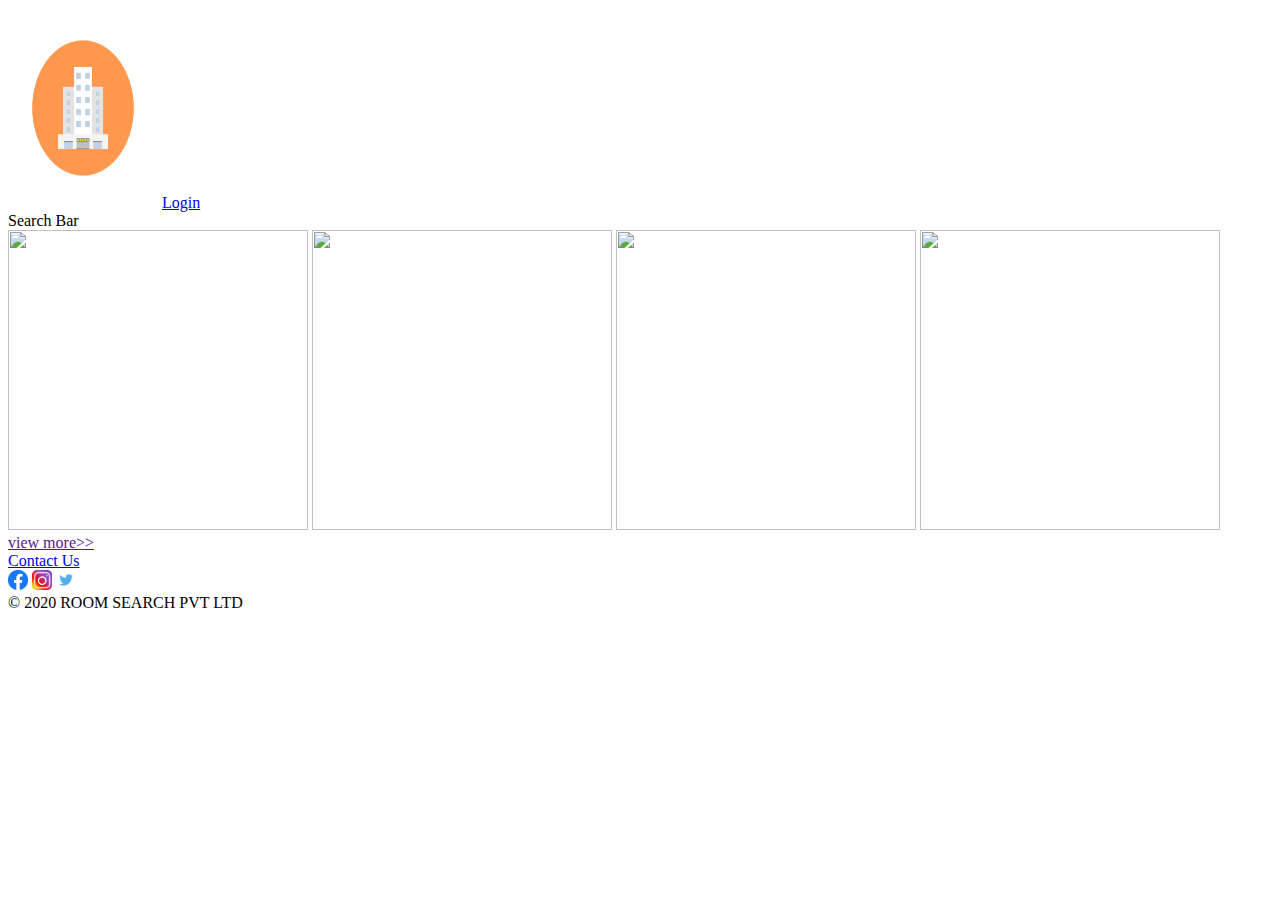
==== index.html @ 1839f8f5 "Checkpoint 2" ====
<!DOCTYPE html>
<html lang="en" dir="ltr">
  <head>
    <meta charset="utf-8">
    <title></title>
    <link rel="stylesheet" href="styles/index.css">
    
  </head>
  <body>
    <div class="maindiv">
        <div class="HeaderDiv">
            <img src="assests/images/logo.png" alt="logo">
            
            <a href="login.html">Login</a>

        </div>



        <div class="ContentDiv">
        
        <span>Search Bar</span>
        <div class="imgs">
            <a href="list.html"><img src="https://media-cdn.tripadvisor.com/media/photo-s/15/33/fe/a2/new-delhi.jpg" alt="" class="m"></a>
            <img src="https://media-cdn.tripadvisor.com/media/photo-s/15/4d/46/b8/chennai-madras.jpg" alt="" class="m">
            <img src="https://media-cdn.tripadvisor.com/media/photo-s/0f/98/f7/df/charminar.jpg" alt="" class="m">
            <img src="https://media-cdn.tripadvisor.com/media/photo-s/15/33/fe/ac/kolkata-calcutta.jpg" alt="" class="m">
        </div>
        <a href=""><span>view more>></span></a>
        </div>




        <div class="FooterDiv">
            <footer>
                <a href="contact.html">Contact Us</a><br>
                <a href="https://www.facebook.com/"><img src="assests/images/facebook.png" alt="facebookimage" class="sm"></a>
                <a href="https://twitter.com/"><img src="assests/images/instagram.png" alt="instaimage" class="sm"></a>
                <a href="https://www.instagram.com"><img src="assests/images/twitter.png" alt="twitterimage" class="sm"></a>
                <br><span>© 2020 ROOM SEARCH PVT LTD</span>
            </footer>

        </div>
    </div>
  </body>
</html>
---- styles/index.css ----
.HeaderDiv img{
    width: 150px;
    height: 200px;
}
.m{
    width: 300px;
    height: 300px;
}
.FooterDiv .sm{
    height: 20px;
    width: 20px;
}
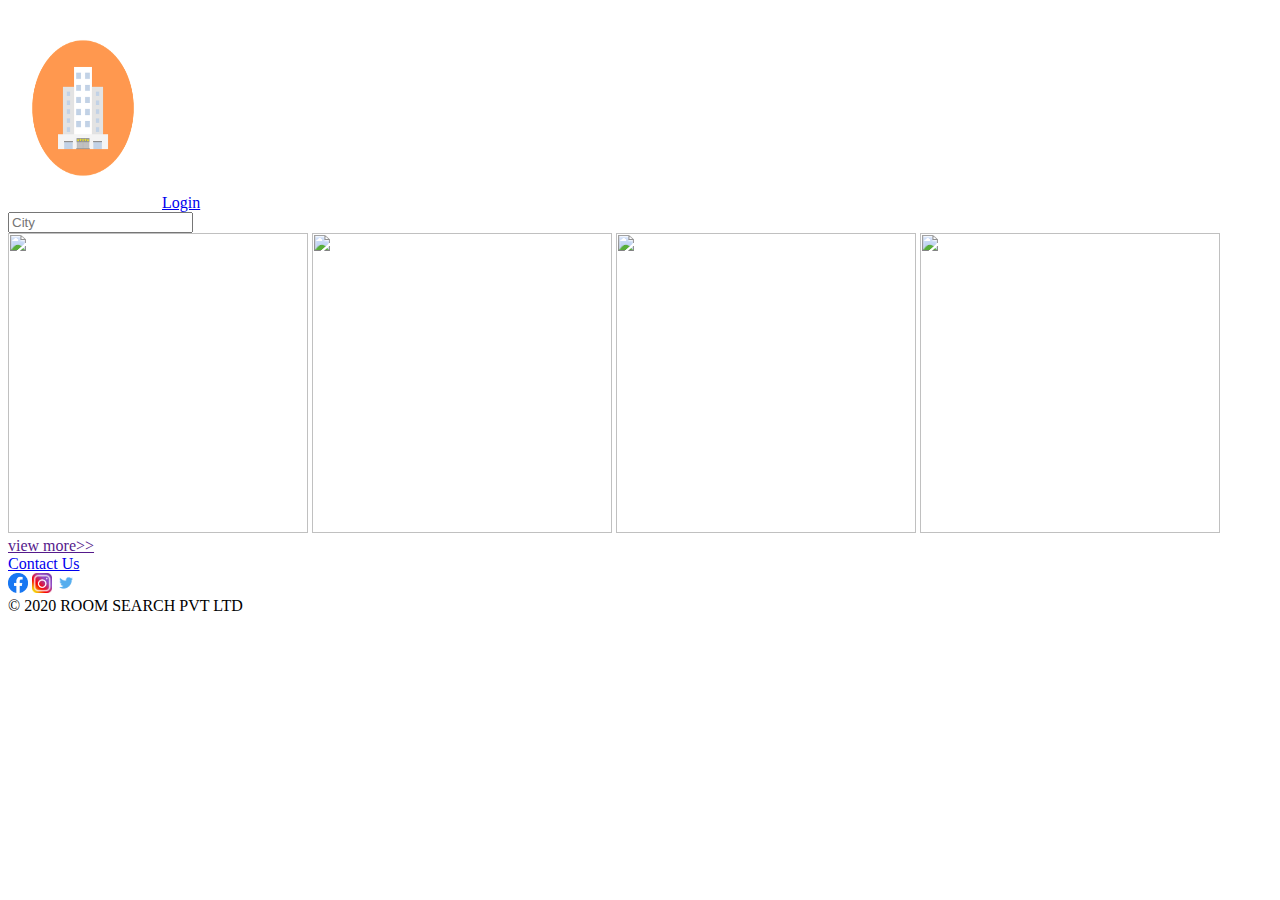
==== commit 5611ae08: "Checkpoint 3" ====
--- a/index.html
+++ b/index.html
@@ -19,7 +19,11 @@
 
         <div class="ContentDiv">
         
-        <span>Search Bar</span>
+        <span>
+            <form action="">
+                <input type="text" name="" id="" placeholder="City">
+            </form>
+        </span>
         <div class="imgs">
             <a href="list.html"><img src="https://media-cdn.tripadvisor.com/media/photo-s/15/33/fe/a2/new-delhi.jpg" alt="" class="m"></a>
             <img src="https://media-cdn.tripadvisor.com/media/photo-s/15/4d/46/b8/chennai-madras.jpg" alt="" class="m">
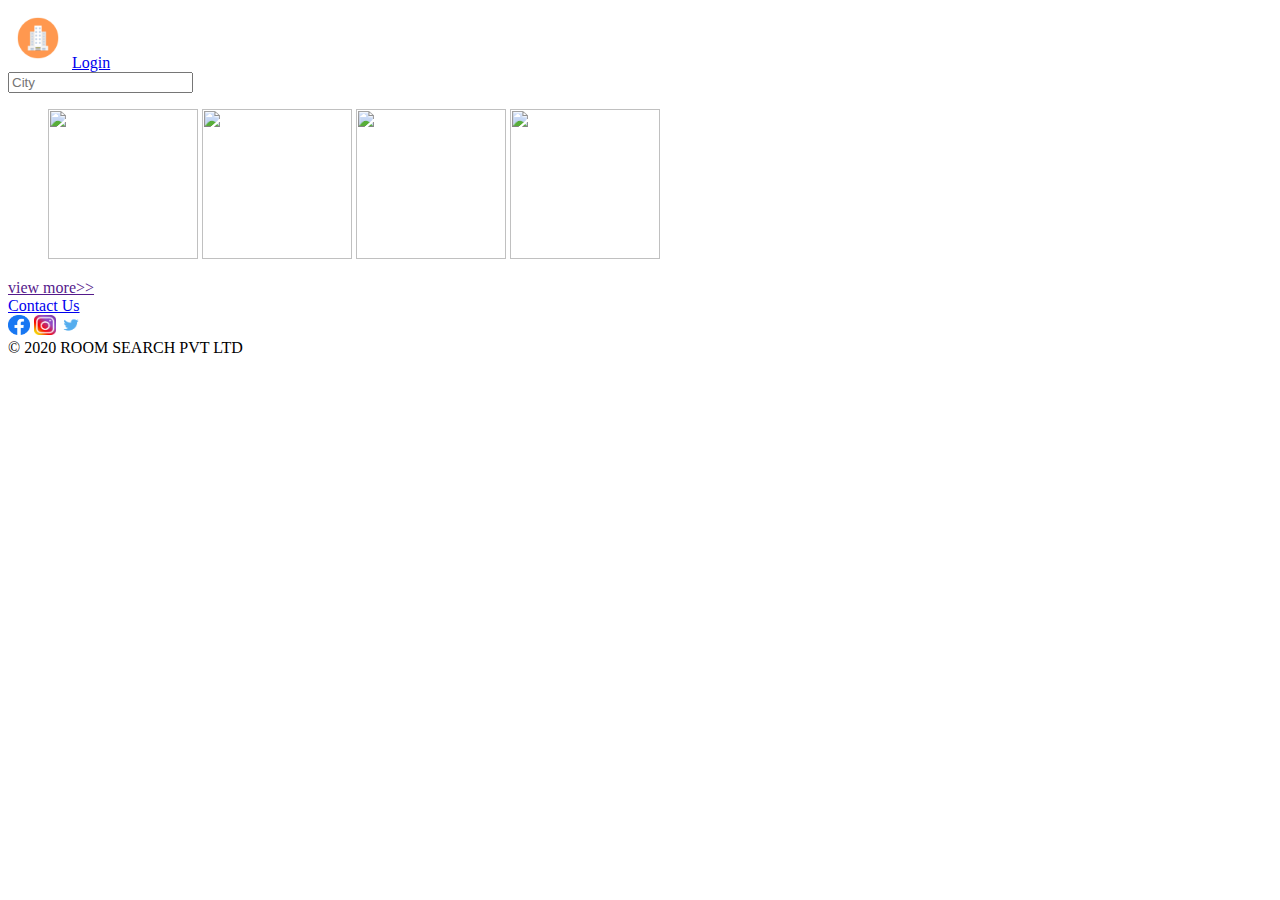
==== commit c27268a9: "Checkpoint 4" ====
--- a/index.html
+++ b/index.html
@@ -9,9 +9,11 @@
   <body>
     <div class="maindiv">
         <div class="HeaderDiv">
+            <header>
             <img src="assests/images/logo.png" alt="logo">
             
             <a href="login.html">Login</a>
+        </header>
 
         </div>
 
@@ -25,10 +27,12 @@
             </form>
         </span>
         <div class="imgs">
+            <figure>
             <a href="list.html"><img src="https://media-cdn.tripadvisor.com/media/photo-s/15/33/fe/a2/new-delhi.jpg" alt="" class="m"></a>
             <img src="https://media-cdn.tripadvisor.com/media/photo-s/15/4d/46/b8/chennai-madras.jpg" alt="" class="m">
             <img src="https://media-cdn.tripadvisor.com/media/photo-s/0f/98/f7/df/charminar.jpg" alt="" class="m">
             <img src="https://media-cdn.tripadvisor.com/media/photo-s/15/33/fe/ac/kolkata-calcutta.jpg" alt="" class="m">
+        </figure>
         </div>
         <a href=""><span>view more>></span></a>
         </div>
@@ -38,11 +42,13 @@
 
         <div class="FooterDiv">
             <footer>
+                
                 <a href="contact.html">Contact Us</a><br>
                 <a href="https://www.facebook.com/"><img src="assests/images/facebook.png" alt="facebookimage" class="sm"></a>
                 <a href="https://twitter.com/"><img src="assests/images/instagram.png" alt="instaimage" class="sm"></a>
                 <a href="https://www.instagram.com"><img src="assests/images/twitter.png" alt="twitterimage" class="sm"></a>
                 <br><span>© 2020 ROOM SEARCH PVT LTD</span>
+            
             </footer>
 
         </div>
--- a/styles/index.css
+++ b/styles/index.css
@@ -1,12 +1,20 @@
 .HeaderDiv img{
-    width: 150px;
-    height: 200px;
+    width: 60px;
+    height: 60px;
 }
 .m{
-    width: 300px;
-    height: 300px;
+    width: 150px;
+    height: 150px;
 }
 .FooterDiv .sm{
     height: 20px;
-    width: 20px;
+    width: 22px;
+}
+body{
+    width: 100%;
+    height: 100%;
+}
+.maindiv{
+    width: 100%;
+    height: 100%;
 }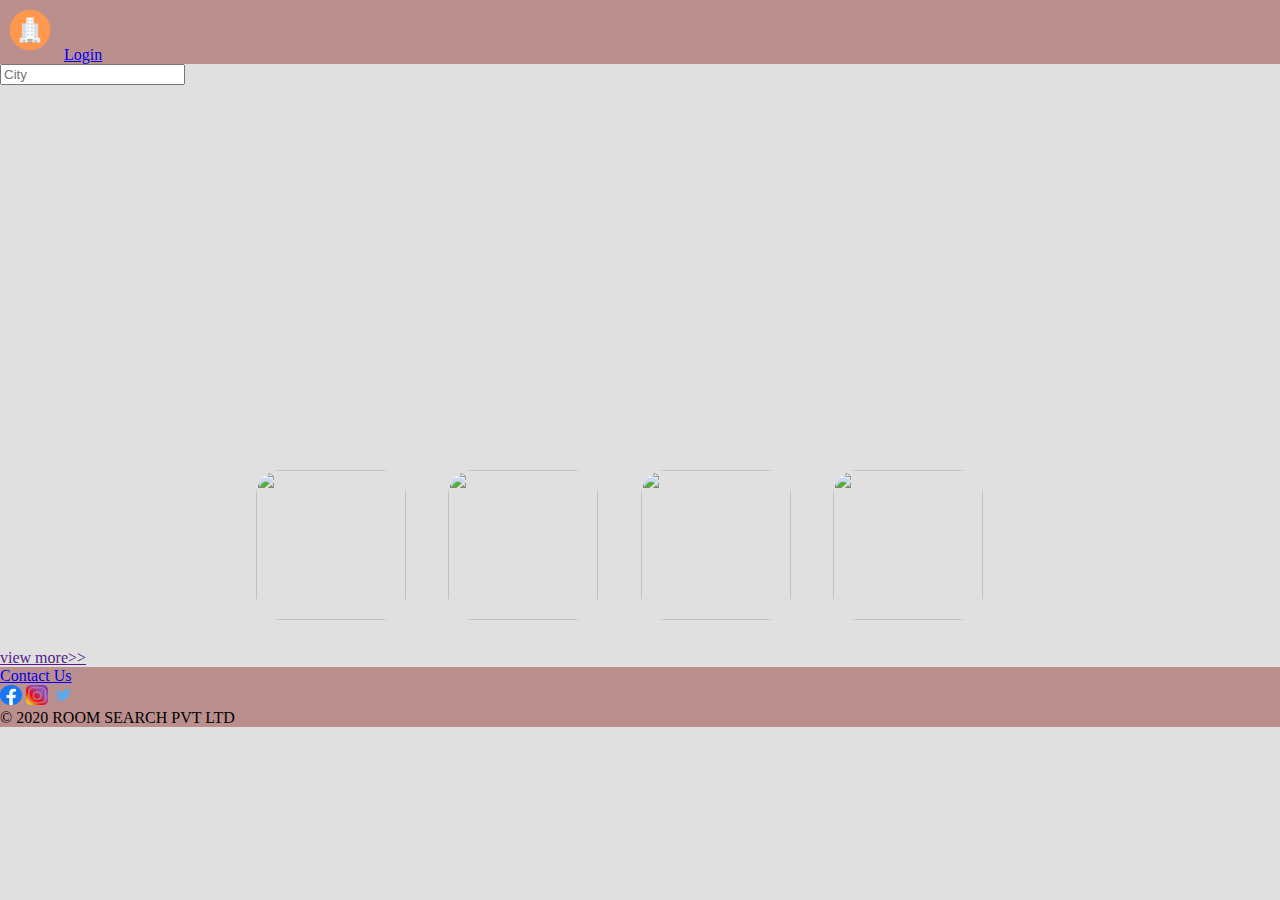
==== commit 4ee203ba: "Checkpoint 5" ====
--- a/index.html
+++ b/index.html
@@ -8,31 +8,34 @@
   </head>
   <body>
     <div class="maindiv">
+        <header>
         <div class="HeaderDiv">
-            <header>
+            
             <img src="assests/images/logo.png" alt="logo">
             
             <a href="login.html">Login</a>
-        </header>
+        
 
         </div>
+    </header>
 
 
 
         <div class="ContentDiv">
-        
+        <section class="back">
         <span>
             <form action="">
-                <input type="text" name="" id="" placeholder="City">
+                <input type="search" name="" id="" placeholder="City">
             </form>
         </span>
+    </section>
         <div class="imgs">
-            <figure>
+            
             <a href="list.html"><img src="https://media-cdn.tripadvisor.com/media/photo-s/15/33/fe/a2/new-delhi.jpg" alt="" class="m"></a>
             <img src="https://media-cdn.tripadvisor.com/media/photo-s/15/4d/46/b8/chennai-madras.jpg" alt="" class="m">
             <img src="https://media-cdn.tripadvisor.com/media/photo-s/0f/98/f7/df/charminar.jpg" alt="" class="m">
             <img src="https://media-cdn.tripadvisor.com/media/photo-s/15/33/fe/ac/kolkata-calcutta.jpg" alt="" class="m">
-        </figure>
+        
         </div>
         <a href=""><span>view more>></span></a>
         </div>
--- a/styles/index.css
+++ b/styles/index.css
@@ -5,6 +5,13 @@
 .m{
     width: 150px;
     height: 150px;
+    /* padding-right: 5%; */
+    border-radius: 25px;
+    /* border-bottom-right-radius: 70px;
+    border-top-right-radius: 70px; */
+    margin-right: 5%;
+
+    
 }
 .FooterDiv .sm{
     height: 20px;
@@ -13,8 +20,32 @@
 body{
     width: 100%;
     height: 100%;
+    margin: 0px;
+    background-color:  #e0e0e0;
 }
 .maindiv{
     width: 100%;
     height: 100%;
+}
+header{
+    background-color: rosybrown;
+}
+footer{
+    background-color: rosybrown;
+}
+.back{
+    background-image: url("https://media-cdn.tripadvisor.com/media/photo-o/14/10/2e/af/india.jpg");
+    height: 380px;
+    background-repeat: no-repeat;
+    background-size: cover;
+    background-position: center;
+}
+/* .imgs{
+    margin-top: 2%;
+    margin-left: 20%;
+    margin-right: 15%;
+} */
+.imgs{
+    /* height: 300px; */
+    margin: 2% 20%;
 }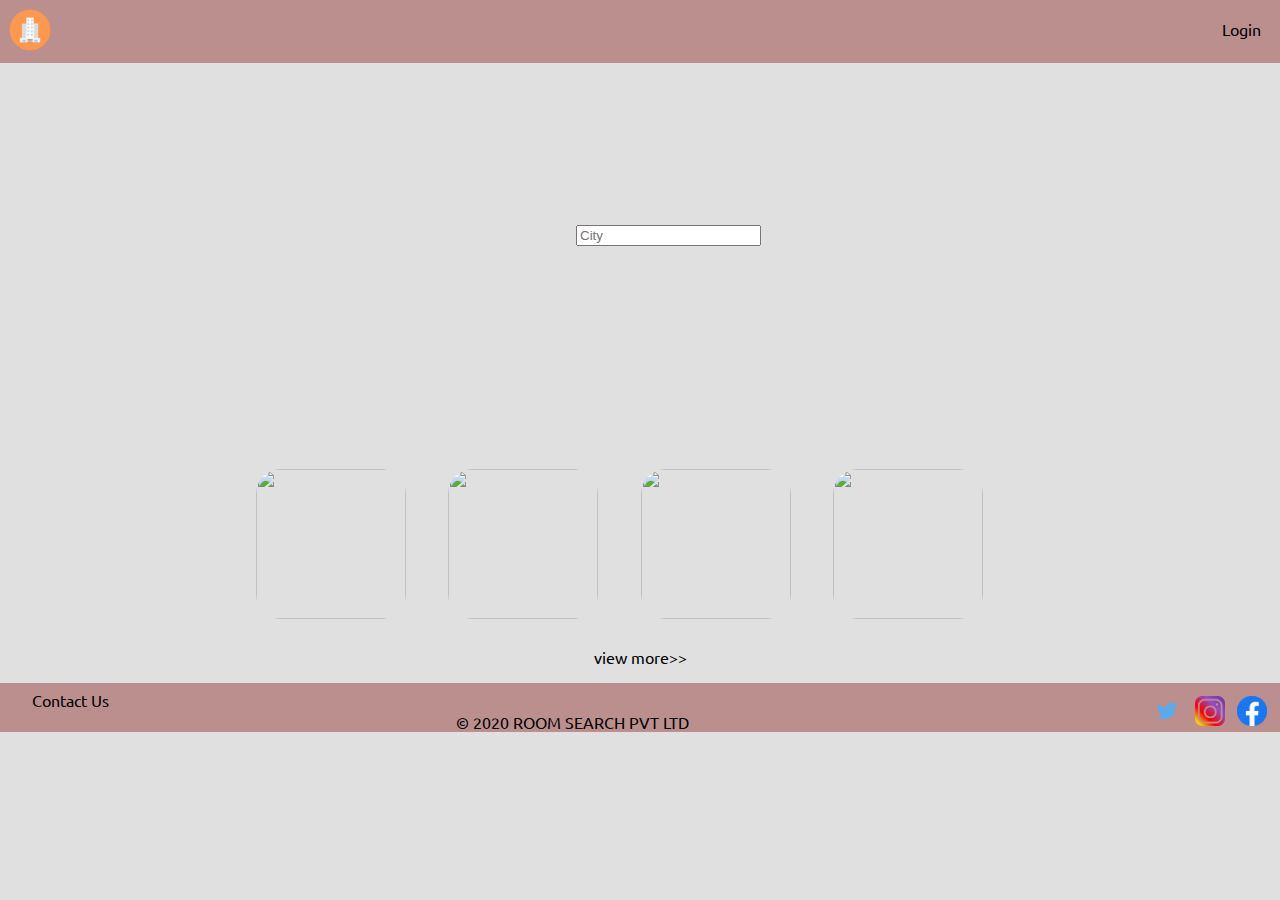
==== commit 0c795a28: "Checkpoint 6" ====
--- a/index.html
+++ b/index.html
@@ -4,6 +4,9 @@
     <meta charset="utf-8">
     <title></title>
     <link rel="stylesheet" href="styles/index.css">
+    <link href="https://fonts.googleapis.com/css2?family=Ubuntu&display=swap" rel="stylesheet">
+    <!-- CSS only -->
+<link href="https://cdn.jsdelivr.net/npm/bootstrap@5.2.0-beta1/dist/css/bootstrap.min.css" rel="stylesheet" integrity="sha384-0evHe/X+R7YkIZDRvuzKMRqM+OrBnVFBL6DOitfPri4tjfHxaWutUpFmBp4vmVor" crossorigin="anonymous">
     
   </head>
   <body>
@@ -23,11 +26,13 @@
 
         <div class="ContentDiv">
         <section class="back">
-        <span>
+        <div class="fo">
             <form action="">
-                <input type="search" name="" id="" placeholder="City">
+                <!-- <input type="search" name="" id="" placeholder="City"> -->
+                <input type="email" class="form-control" id="exampleFormControlInput1" placeholder="City">
+
             </form>
-        </span>
+        </div>
     </section>
         <div class="imgs">
             
@@ -37,7 +42,7 @@
             <img src="https://media-cdn.tripadvisor.com/media/photo-s/15/33/fe/ac/kolkata-calcutta.jpg" alt="" class="m">
         
         </div>
-        <a href=""><span>view more>></span></a>
+        <p class="view"><a href="">view more>></a></p>
         </div>
 
 
@@ -45,12 +50,15 @@
 
         <div class="FooterDiv">
             <footer>
+                <div class="smi">
                 
-                <a href="contact.html">Contact Us</a><br>
+                <a href="contact.html" class="contact">Contact Us</a>
+                
                 <a href="https://www.facebook.com/"><img src="assests/images/facebook.png" alt="facebookimage" class="sm"></a>
                 <a href="https://twitter.com/"><img src="assests/images/instagram.png" alt="instaimage" class="sm"></a>
                 <a href="https://www.instagram.com"><img src="assests/images/twitter.png" alt="twitterimage" class="sm"></a>
-                <br><span>© 2020 ROOM SEARCH PVT LTD</span>
+            </div>
+                <p class="reg">© 2020 ROOM SEARCH PVT LTD</p>
             
             </footer>
 
--- a/styles/index.css
+++ b/styles/index.css
@@ -1,6 +1,16 @@
 .HeaderDiv img{
     width: 60px;
     height: 60px;
+    /* float: right; */
+}
+/* .HeaderDiv{
+    position: fixed;
+} */
+.HeaderDiv a{
+    float: right;
+    padding: 1.5%;
+    text-decoration: none;
+    color: black;
 }
 .m{
     width: 150px;
@@ -14,14 +24,20 @@
     
 }
 .FooterDiv .sm{
-    height: 20px;
-    width: 22px;
+    height: 30px;
+    width: 30px;
+    float: right;
+    display: grid;
+    padding: 0.5%;
+    /* flex-direction: row-reverse; */
+    
 }
 body{
     width: 100%;
     height: 100%;
     margin: 0px;
     background-color:  #e0e0e0;
+    font-family:  'Ubuntu', sans-serif;
 }
 .maindiv{
     width: 100%;
@@ -29,9 +45,14 @@
 }
 header{
     background-color: rosybrown;
+    /* position: fixed; */
+    width: 407;
+    height: 60;
 }
 footer{
     background-color: rosybrown;
+    /* position: fixed; */
+    height: 7%;
 }
 .back{
     background-image: url("https://media-cdn.tripadvisor.com/media/photo-o/14/10/2e/af/india.jpg");
@@ -39,13 +60,67 @@
     background-repeat: no-repeat;
     background-size: cover;
     background-position: center;
+    position: relative;
 }
-/* .imgs{
+.imgs{
     margin-top: 2%;
     margin-left: 20%;
     margin-right: 15%;
-} */
+    position: static;
+}
 .imgs{
     /* height: 300px; */
     margin: 2% 20%;
-}+}
+.reg{
+    text-align: center;
+}
+.contact{
+    margin-left: 2%;
+    text-decoration: none;
+    color: black;
+    position:absolute;
+    
+}
+.FooterDiv .smi{
+    padding: 0.5%;
+}
+.FooterDiv{
+    position: static;
+}
+.view{
+    text-decoration: none;
+    color: black;
+    text-align: center;
+    
+}
+.view a{
+    text-decoration: none;
+    color: black;
+}
+.fo{
+    position: absolute;
+    margin-left: 45%;
+    margin-top: 12.5%;
+    border-radius: 10px;
+  
+}
+@media only screen and (max-width: 600px) {
+    .fo{
+        position: absolute;
+        margin-left: 35%;
+        margin-top: 35%;
+      
+    }
+    .view{
+        text-decoration: none;
+        color: black;
+        margin-right: 30%;
+        
+    }
+    .reg{
+        margin-left: 30%;
+    }
+  }
+
+
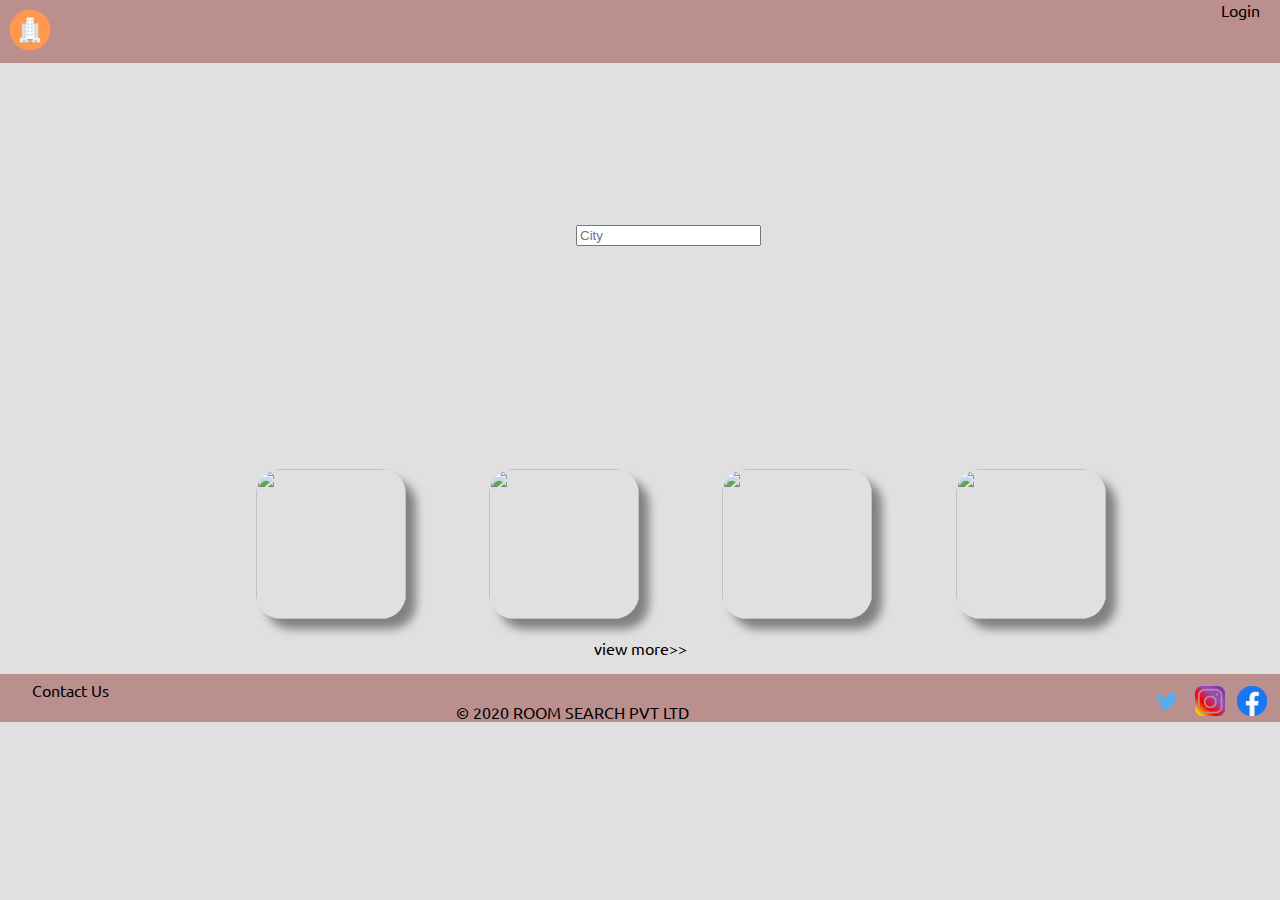
==== commit f34a9b6a: "Checkpoint 7" ====
--- a/index.html
+++ b/index.html
@@ -15,11 +15,12 @@
         <div class="HeaderDiv">
             
             <img src="assests/images/logo.png" alt="logo">
-            
+        </div>
+        <div class="HeaderDiv1">
             <a href="login.html">Login</a>
+        </div>
+
         
-
-        </div>
     </header>
 
 
@@ -36,10 +37,10 @@
     </section>
         <div class="imgs">
             
-            <a href="list.html"><img src="https://media-cdn.tripadvisor.com/media/photo-s/15/33/fe/a2/new-delhi.jpg" alt="" class="m"></a>
-            <img src="https://media-cdn.tripadvisor.com/media/photo-s/15/4d/46/b8/chennai-madras.jpg" alt="" class="m">
-            <img src="https://media-cdn.tripadvisor.com/media/photo-s/0f/98/f7/df/charminar.jpg" alt="" class="m">
-            <img src="https://media-cdn.tripadvisor.com/media/photo-s/15/33/fe/ac/kolkata-calcutta.jpg" alt="" class="m">
+            <div class="ad"><a href="list.html"><span class="ty">Delhi</span><img src="https://media-cdn.tripadvisor.com/media/photo-s/15/33/fe/a2/new-delhi.jpg" alt="" class="m" id="m1"></a></div>
+            <div class="ad"><span class="ty">Goa</span><img src="https://media-cdn.tripadvisor.com/media/photo-s/15/4d/46/b8/chennai-madras.jpg" alt="" class="m" id="m2"></div>
+            <div class="ad"><span class="ty">Hyderabad</span><img src="https://media-cdn.tripadvisor.com/media/photo-s/0f/98/f7/df/charminar.jpg" alt="" class="m" id="m3"></div>
+            <div class="ad"><span class="ty">kolkata</span><img src="https://media-cdn.tripadvisor.com/media/photo-s/15/33/fe/ac/kolkata-calcutta.jpg" alt="" class="m" id="m4"></div>
         
         </div>
         <p class="view"><a href="">view more>></a></p>
--- a/styles/index.css
+++ b/styles/index.css
@@ -44,6 +44,7 @@
     height: 100%;
 }
 header{
+    display: flex;
     background-color: rosybrown;
     /* position: fixed; */
     width: 407;
@@ -66,12 +67,45 @@
     margin-top: 2%;
     margin-left: 20%;
     margin-right: 15%;
-    position: static;
+    position: relative;
+    
 }
 .imgs{
     /* height: 300px; */
-    margin: 2% 20%;
+    /* margin: 2% 20%; */
+    /* display: flex; */
+    display: flex;
+    column-gap: 10%;
 }
+/* #m1{
+    margin-right: 50px;
+} */
+.m{
+    box-shadow: 10px 10px 10px grey;
+}
+.cn{
+    text-align: center;
+}
+.ad .ty{
+    position: absolute;
+    text-align: center;
+    padding-left: 50px;
+    padding-top: 50px;
+    text-decoration: none;
+    color: white;
+    visibility: hidden;
+}
+.ad:hover .ty{
+    
+   visibility: visible;
+   /* background-color: rgba(0, 0, 0, 0.5); */
+}
+.ad:hover{
+    opacity: 0.8;
+    /* background: rgba(0, 0, 0, 0.5); */
+}
+
+
 .reg{
     text-align: center;
 }
@@ -105,6 +139,22 @@
     border-radius: 10px;
   
 }
+.HeaderDiv1 a{
+    text-decoration: none;
+    color: black;
+    padding: 20px;
+    justify-content: center;
+}
+.HeaderDiv{
+    flex-grow: 2;
+    
+}
+/* footer{
+    display: flex;
+}
+footer .cont{
+    flex-grow: 2;
+} */
 @media only screen and (max-width: 600px) {
     .fo{
         position: absolute;
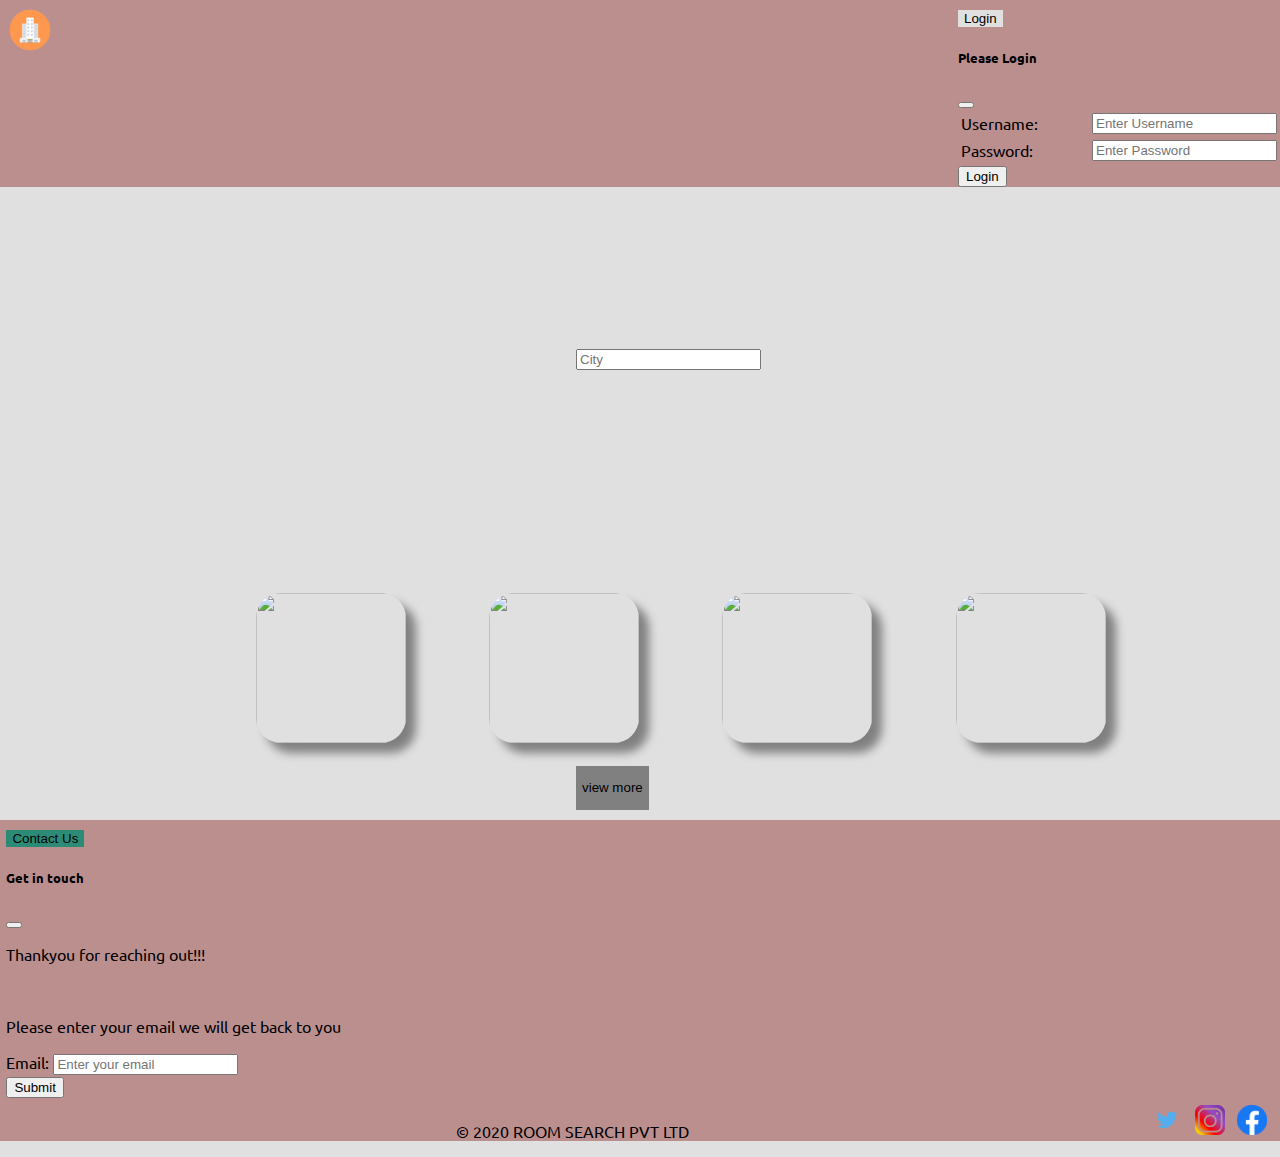
==== commit acb49a08: "Checkpoint 8" ====
--- a/index.html
+++ b/index.html
@@ -7,8 +7,9 @@
     <link href="https://fonts.googleapis.com/css2?family=Ubuntu&display=swap" rel="stylesheet">
     <!-- CSS only -->
 <link href="https://cdn.jsdelivr.net/npm/bootstrap@5.2.0-beta1/dist/css/bootstrap.min.css" rel="stylesheet" integrity="sha384-0evHe/X+R7YkIZDRvuzKMRqM+OrBnVFBL6DOitfPri4tjfHxaWutUpFmBp4vmVor" crossorigin="anonymous">
-    
-  </head>
+<!-- JavaScript Bundle with Popper -->
+<script src="https://cdn.jsdelivr.net/npm/bootstrap@5.2.0/dist/js/bootstrap.bundle.min.js" integrity="sha384-A3rJD856KowSb7dwlZdYEkO39Gagi7vIsF0jrRAoQmDKKtQBHUuLZ9AsSv4jD4Xa" crossorigin="anonymous"></script>    
+</head>
   <body>
     <div class="maindiv">
         <header>
@@ -17,7 +18,54 @@
             <img src="assests/images/logo.png" alt="logo">
         </div>
         <div class="HeaderDiv1">
-            <a href="login.html">Login</a>
+            <!-- Button trigger modal -->
+<button type="button" class="btn btn-primary" data-bs-toggle="modal" data-bs-target="#exampleModal" id="loginfront">
+    Login
+  </button>
+  
+  <!-- Modal -->
+  <div class="modal fade" id="exampleModal" tabindex="-1" aria-labelledby="exampleModalLabel" aria-hidden="true">
+    <div class="modal-dialog">
+      <div class="modal-content">
+        <div class="modal-header">
+          <h5 class="modal-title" id="exampleModalLabel">Please Login</h5>
+          <button type="button" class="btn-close" data-bs-dismiss="modal" aria-label="Close"></button>
+        </div>
+        <div class="modal-body">
+            <table>
+            <form action="index.html" method="get">
+                <tr><td>
+                <label for="Username" class="lgp">Username:</label></td>
+                <td><input type="text" placeholder="Enter Username" name="Username" id="Username" required/></td>
+            </tr>
+            <tr>
+                <td><label for="password" class="lgp">Password:</label></td>
+               <td> <input type="password" placeholder="Enter Password" name="password" id="password" required/>
+            </td>
+                <!-- <a href=""><input type="submit" value="Login"></a> -->
+                
+                
+                
+                
+                
+        
+        
+        
+        
+            
+            </table>
+        </div>
+        <div class="modal-footer">
+          <!-- <button type="button" class="btn btn-secondary" data-bs-dismiss="modal">Close</button>
+          <button type="button" class="btn btn-primary">Login</button> -->
+          <input type="submit" value="Login" class="btn btn-primary" id="loginbutton">
+        </form>
+    
+        </div>
+      </div>
+    </div>
+  </div>
+  <!-- end of bootstrap login button -->
         </div>
 
         
@@ -43,9 +91,13 @@
             <div class="ad"><span class="ty">kolkata</span><img src="https://media-cdn.tripadvisor.com/media/photo-s/15/33/fe/ac/kolkata-calcutta.jpg" alt="" class="m" id="m4"></div>
         
         </div>
-        <p class="view"><a href="">view more>></a></p>
+        
+        
         </div>
-
+        
+<div><button type="button" id="view">
+    <p class="view"><a href="">view more</a></p>
+  </button></div>
 
 
 
@@ -53,7 +105,38 @@
             <footer>
                 <div class="smi">
                 
-                <a href="contact.html" class="contact">Contact Us</a>
+                 <!-- Button trigger modal -->
+<button type="button" class="btn btn-primary" data-bs-toggle="modal" data-bs-target="#staticBackdrop" id="contbut">
+    Contact Us
+  </button>
+  
+  <!-- Modal -->
+  <div class="modal fade" id="staticBackdrop" data-bs-backdrop="static" data-bs-keyboard="false" tabindex="-1" aria-labelledby="staticBackdropLabel" aria-hidden="true">
+    <div class="modal-dialog">
+      <div class="modal-content">
+        <div class="modal-header">
+          <h5 class="modal-title" id="staticBackdropLabel">Get in touch</h5>
+          <button type="button" class="btn-close" data-bs-dismiss="modal" aria-label="Close"></button>
+        </div>
+        <div class="modal-body">
+            <p>Thankyou for reaching out!!!</p><br>
+            <p>Please enter your email we will get back to you</p>
+            <form action="index.html">
+                <label for="email">Email:</label>
+                <input type="email" placeholder="Enter your email" name="email" id="email" required><br>
+                
+            
+        </div>
+        <div class="modal-footer">
+          <!-- <button type="button" class="btn btn-primary" data-bs-dismiss="modal">Submit</button> -->
+          <input type="submit" class="btn btn-primary" >
+          <!-- <button type="button" class="btn btn-primary">Submit</button> -->
+        </form>
+        </div>
+      </div>
+    </div>
+  </div>
+<!-- end of contact us boot strap -->
                 
                 <a href="https://www.facebook.com/"><img src="assests/images/facebook.png" alt="facebookimage" class="sm"></a>
                 <a href="https://twitter.com/"><img src="assests/images/instagram.png" alt="instaimage" class="sm"></a>
@@ -62,7 +145,7 @@
                 <p class="reg">© 2020 ROOM SEARCH PVT LTD</p>
             
             </footer>
-
+           
         </div>
     </div>
   </body>
--- a/styles/index.css
+++ b/styles/index.css
@@ -122,15 +122,21 @@
 .FooterDiv{
     position: static;
 }
-.view{
-    text-decoration: none;
-    color: black;
-    text-align: center;
+#view{
+    text-decoration: none;
+    color: black;
+    text-align: center;
+    margin-left: 45%;
+    margin-top: 20px;
+    margin-bottom: 10px;
+    border: 0px;
+    background-color: grey;
     
 }
 .view a{
     text-decoration: none;
     color: black;
+    margin-top: 10px;
 }
 .fo{
     position: absolute;
@@ -155,6 +161,25 @@
 footer .cont{
     flex-grow: 2;
 } */
+#loginbutton{
+    margin-right: 50%;
+    /* background-color: black; */
+    
+}
+#loginfront{
+    background-color: #e0e0e0;
+    border: 0px;
+    margin-top: 10px;
+    margin-right: 10px;
+}
+.lgp{
+    margin-right: 50px;
+    margin-bottom: 20px;
+}
+#contbut{
+    background-color: rgb(44, 139, 119);
+    border: 0px;
+}
 @media only screen and (max-width: 600px) {
     .fo{
         position: absolute;
@@ -162,7 +187,7 @@
         margin-top: 35%;
       
     }
-    .view{
+    #view{
         text-decoration: none;
         color: black;
         margin-right: 30%;
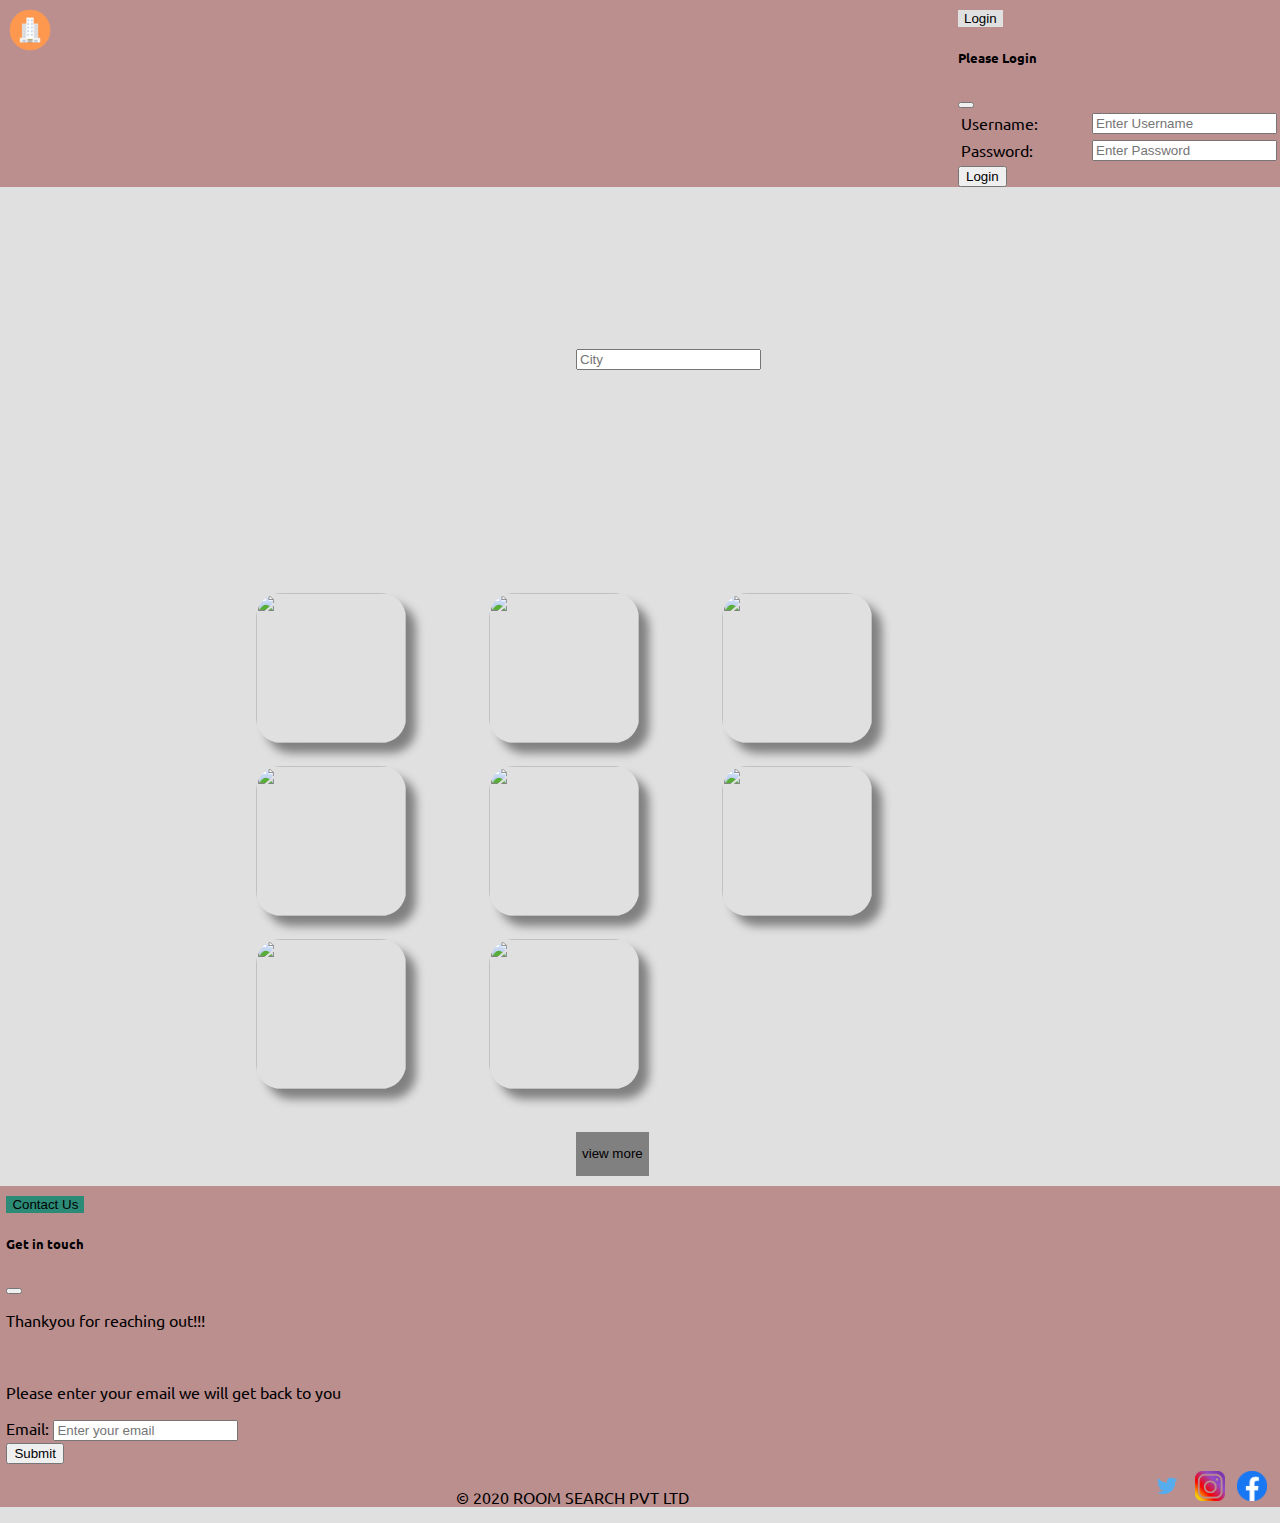
==== commit 3d0cef72: "Checkpoint 10" ====
--- a/index.html
+++ b/index.html
@@ -89,6 +89,16 @@
             <div class="ad"><span class="ty">Goa</span><img src="https://media-cdn.tripadvisor.com/media/photo-s/15/4d/46/b8/chennai-madras.jpg" alt="" class="m" id="m2"></div>
             <div class="ad"><span class="ty">Hyderabad</span><img src="https://media-cdn.tripadvisor.com/media/photo-s/0f/98/f7/df/charminar.jpg" alt="" class="m" id="m3"></div>
             <div class="ad"><span class="ty">kolkata</span><img src="https://media-cdn.tripadvisor.com/media/photo-s/15/33/fe/ac/kolkata-calcutta.jpg" alt="" class="m" id="m4"></div>
+           
+            <div class="ad"><span class="ty">Chennai</span><img src=" https://media-cdn.tripadvisor.com/media/photo-s/15/4d/46/b8/chennai-madras.jpg" alt="" class="m" id="m4"></div>
+            <div class="ad"><span class="ty">Agra</span><img src=" https://media-cdn.tripadvisor.com/media/photo-s/15/33/fc/fc/agra.jpg" alt="" class="m" id="m4"></div>
+            <div class="ad"><span class="ty">Jaipur</span><img src="https://media-cdn.tripadvisor.com/media/photo-s/10/a3/3b/8a/screenshot-2017-09-12.jpg" alt="" class="m" id="m4"></div>
+            <div class="ad"><span class="ty">Bengaluru</span><img src=" https://media-cdn.tripadvisor.com/media/photo-s/0c/d2/2f/7a/palace-from-the-outside.jpg" alt="" class="m" id="m4"></div>
+
+
+
+
+
         
         </div>
         
--- a/styles/index.css
+++ b/styles/index.css
@@ -76,6 +76,8 @@
     /* display: flex; */
     display: flex;
     column-gap: 10%;
+    flex-wrap: wrap;
+
 }
 /* #m1{
     margin-right: 50px;
@@ -179,6 +181,9 @@
 #contbut{
     background-color: rgb(44, 139, 119);
     border: 0px;
+}
+.ad{
+    padding-bottom: 20px;
 }
 @media only screen and (max-width: 600px) {
     .fo{
